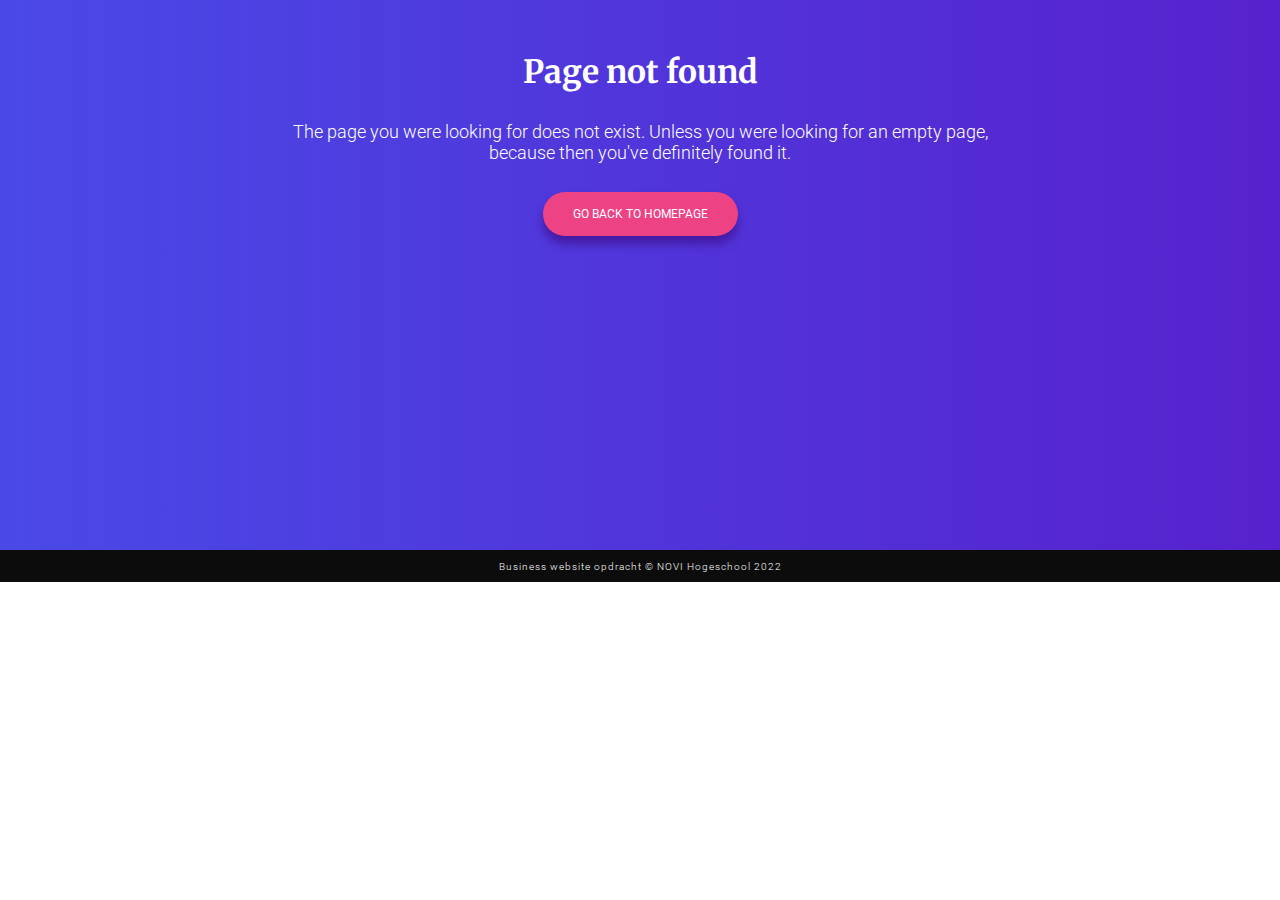
==== projects.html @ 7afc2230 "Added Page not found and Projects page" ====
<!DOCTYPE html>
<html lang="en">
<head>
	<meta charset="UTF-8">
	<link rel="stylesheet" href="styles.css">
	<title>Rekupe - Projects</title>
</head>
<body>
<header class="header__outer-container">
	<div class="header__inner-container">
		<div class="header__hero-section">
			<h1>Page not found</h1>
			<p class="header__hero-section-paragraph">
				The page you were looking for does not exist. Unless you were looking for an empty page, because then
				you've definitely found it.
			</p>
			<a href="index.html">
				<button class="main__cta-button">Go back to homepage</button>
			</a>
		</div>
	</div>
</header>
<main>

</main>
<footer>
	<section class="footer__copyright">
		<p class="footer__copyright-paragraph">Business website opdracht © NOVI Hogeschool 2022</p>
	</section>
</footer>
</body>
</html>
---- styles.css ----
/* ------------------------------- 1. Global Styles -------------------------------- */
@import url('https://fonts.googleapis.com/css2?family=Merriweather&family=Roboto:wght@300;400;700&display=swap');
* {
    box-sizing: border-box;
    padding: 0;
    margin: 0;
}

/* --------------- 1.2 Colors ------------------- */

:root {
    --main-focus-color: #5722CD;
    --main-button-color: #ED4385;
    --main-font-color-light: white;
    --main-font-color-dark: #0C0C0C;
    --main-font-color-medium:#7A7A7A;
    --main-background-color-darker: #F3F6F9;
    --main-shadow-focus-color: #451ba2;
    --main-shadow-color: #a8a8a8;
    --main-shadow-color-light: #d7d5d5;
    --main-gradient-color: linear-gradient(to right, rgb(74, 73, 231), rgb(87, 34, 205));
}

/* --------------- 1.3 Setup Borders (temporary) ------------------- */

/*header,*/
/*.main__outer-container {*/
/*    border: 3px solid red;*/
/*}*/

/*.header___inner-container,*/
/*.main__inner-container,*/
/*.main__about-section,*/
/*.main__services--inner-container,*/
/*.footer__inner-container,*/
/*.footer__form--form-section,*/
/*.footer__form {*/
/*    border: 3px solid greenyellow;*/
/*}*/

/*.navigation,*/
/*.header___hero-section,*/
/*.header___squiggle-line,*/
/*.main__paragraph--about-section,*/
/*.main__paragraph--cta-line,*/
/*#main__content-section {*/
/*    border: 3px solid yellow;*/
/*}*/

/*.main__content-article,*/
/*.main__content-article--image,*/
/*.main__content-article--block*/
/*{*/
/*    border: 3px solid blue;*/
/*}*/


/* ------------------------------- 2. Typography ----------------------------------- */
body {
    font-family: 'Roboto', sans-serif;
    font-weight: 400;
}

body a {
    text-decoration: none;
    color: var(--main-focus-color);
}

h1,
h2,
h3,
h4 {
    font-family: 'Merriweather', serif;
}

h1 {
    /*margin: 20px;*/
    margin: 5px;
    font-size: 70px;
}

h1::first-letter {
    text-transform: uppercase;
}

h3::first-letter {
    text-transform: uppercase;
}

nav {
    text-transform: capitalize;
}

button {
    font-family: inherit;
}

h2 {
    margin: 10px 0 10px 0;
}

h4 {
    color: var(--main-focus-color);
    font-size: 18px;
}

.navigation__list-items {
    text-align: center;
}

.navigation___link {
    color: var(--main-font-color-light);
    font-weight: 700;
    font-size: 32px;
    text-decoration: none;
}

.main__paragraph--h2 {
    font-size: 42px;
}

.main__paragraph--cta-line {
    font-size: 35px;
}

.main__content-article--header {
    text-transform: capitalize;
    font-size: 60px;
}

.main__content-article--paragraph {
    font-size: 40px;
}

.content-article--link {
    display: block;
    margin-top: 100px;
    text-decoration: none;
    text-transform: uppercase;
    font-family: 'Roboto', sans-serif;
    font-weight: 700;
    font-size: 30px;
    letter-spacing: 1px;
}

.footer__copyright-paragraph {
    text-align: center;
    color: var(--main-font-color-light);
    font-size: 10px;
    font-weight: 300;
    letter-spacing: 1px;
}

.services__block--paragraph {
    color: var(--main-font-color-medium);
    margin-top: 5em;
    font-size: 13px;
}

.footer__form--header {
    color: var(--main-font-color-light);
    font-size: 4.5em;
    margin: 0.5em;
    text-align: center;
}

.footer__form--paragraph {
    text-align: center;
    color: var(--main-font-color-light);
    font-weight: 300;
    font-size: 40px;
    margin: 1em 0;
}

.footer__form--form-section {
    color: var(--main-font-color-light);
    font-size: 30px;
}

.form__input[type=text],
.form__input--text-area {
    font-family: Roboto, sans-serif;
    font-size: 30px;
}

.footer__copyright-paragraph {
    font-size: 25px;
}

/* ------------------------------- 3. Layout --------------------------------------- */

.main__inner-container a:link{
    color: var(--main-focus-color);
}

.main__inner-container a:visited{
    color: var(--main-shadow-focus-color);
}

.main__outer-container {
    display: flex;
    flex-direction: row;
    justify-content: center;
    align-items: stretch;
    width: 100%;
}

.main__cta-button,
.main__cta-button--footer {
    background-color: var(--main-button-color);
    padding: 40px 90px;
    margin: 20px;
    border: none;
    border-radius: 60px;
    color: var(--main-font-color-light);
    text-transform: uppercase;
    cursor: pointer;
    /*font-size: 12px;*/
    font-size: 29px;
    box-shadow: 0 8px 10px var(--main-shadow-focus-color);
}

.main__cta-button--footer {
    padding: 45px 140px;
}

/* ------------------------------- 4. Areas --------------------------------------- */

/* --------------- 4.1 Header ------------------- */

.header__outer-container {
    display: flex;
    flex-direction: row;
    justify-content: center;
    align-items: stretch;
    background-image: var(--main-gradient-color);
    color: var(--main-font-color-light);
}

.header__inner-container {
    display: flex;
    flex-direction: column;
    align-items: center;
    height: 67vh;
}

/* --------------- 4.2 Header-Navigation ------------------- */
.navigation {
    display: flex;
    flex-direction: column;
    width: 100%;
    justify-content: space-between;
    align-items: center;
}

.navigation__list {
    list-style-type: none;
    display: flex;
    justify-content: space-around;
    align-items: flex-start;
    gap: 2em;
    margin: 4em 2em;
    width: 100%;
}

.navigation___link:visited{
    color: var(--main-font-color-light);
}

/* --------------- 4.3 Header-Hero-section ------------------- */

.header__inner-container {
    display: flex;
    flex-direction: column;
    justify-content: space-between;
}

.header__hero-section {
    display: flex;
    flex-direction: column;
    justify-content: center;
    align-items: center;
    width: 100%;
    position: relative;
    top: -42px;
}

.header__hero-section > h1 {
    text-align: center;
}

.header__hero-section-paragraph {
    font-size: 54px;
    font-weight: 300;
    text-align: center;
    width: 100%;
    margin: 1em;
}

.header__squiggle-line {
    display: flex;
    flex-direction: column;
    justify-content: flex-end;
    align-items: center;
    margin-top: 1em;
    height: 200px;
}

.squiggle-line {
    height: 150%;
}

/* --------------- 4.4 Main-About-section ------------------- */

.main__inner-container {
    display: flex;
    flex-direction: column;
    justify-content: center;
    align-items: center;
    width: 100%;
}

.main__about-section {
    padding: 40px 10px;
    width: 100%;
    display: flex;
    flex-direction: column;
    justify-content: center;
    align-items: center;
    height: 54vh;
}

.main__paragraph--about-section {
    display: flex;
    flex-direction: column;
    justify-content: center;
    align-items: center;
}

.main__paragraph--h2 {
    color: var(--main-focus-color);
    text-align: center;
    margin: 40px;
    padding: 0 20px 0 20px;
    width: 100%;
}

.main__paragraph--cta-line {
    color: var(--main-font-color-dark);
    text-align: center;
    margin: 70px;
    padding: 30px;
}

/* --------------- 4.5 Main-Articles-section------------------- */

#main__content-section {
    display: flex;
    flex-direction: column;
    justify-content: center;
    align-items: center;
    width: 100%;
    background-color: var(--main-background-color-darker) ;
}

.main__content-article {
    display: flex;
    flex-direction: row;
    justify-content: center;
    align-items: center;
    flex-wrap: wrap;
    width: 100%;
    height: 75vh;
}

.main__content-article--block,
.content-article__block2 {
    flex-basis: 100px;
    margin: 30px;
    flex-grow: 1;
}

.main__content-article--image {
    position: relative;
    order: -1;
    width: 100%;
    margin: 30px;
}

.main__content-article--image > img {
    width: 100%;
    height: auto;
    box-shadow: 0 20px 30px -10px var(--main-shadow-color);
}

.main__content-article--squiggle-line {
    margin: 50px 0 80px 0;
    width: 110px;
}

/* --------------- 4.6 Main-Services------------------- */

#main__services--inner-container {
    display: flex;
    flex-direction: row;
    justify-content: center;
    flex-wrap: wrap;
    width: 100%;
    gap: 2em;
    margin: 140px 0 50px 0;
    padding: 50px 0 50px 0;
}

.services--block {
    border: 1px solid var(--main-focus-color);
    padding: 4.5em 4.5em 4.5em 4.5em;
    margin: 0 100px 0 100px;
    box-shadow: 0 20px 30px -10px var(--main-shadow-color-light);
    aspect-ratio: 1 / 1;
}

.services__block--image {
    width: 10em;
    margin: 1em 1em 0.5em 0;
}

/* --------------- 4.7 Footer-Form------------------- */

#footer__outer-container {
    display: flex;
    flex-direction: column;
    justify-content: center;
    align-items: center;
    background-image: var(--main-gradient-color);
    width: 100%;
}

.footer__inner-container {
    width: 100%;
    flex-basis: 90vh;
}

.footer__form,
.footer__inner-container,
.footer__form--form-section {
    display: flex;
    flex-direction: column;
    justify-content: center;
    align-items: center;
}

.footer__form {
    width: 95%;
    margin-top: 2em;
    margin-bottom: 2em;
}

.footer__form--form-section {
    width: 100%;
    margin: 2em 0 2em 0;
}

.form__input {
    width: 100%;
}

label {
    margin: 1em;
}

input[type=text],
textarea {
    padding: 1em;
    border-radius: 2px;
    border: none;
    resize: none;
}

/* --------------- 4.8 Footer-Copyright-section------------------- */

.footer__copyright {
    display: flex;
    flex-direction: column;
    justify-content: center;
    width: 100%;
    background-color: var(--main-font-color-dark);
    height: 8em;
}

/* ------------------------------- 5. Media Queries --------------------------------------- */

@media screen and (min-width: 1200px){
    /*--------------- 2. Typography ---------------*/
    h1 {
        font-size: 32px;
        margin: 20px;
    }
    h2 {
        font-size: 24px;
    }
    .navigation___link {
        font-size: 14px;
    }
    .main__paragraph--h2 {
        font-size: 24px;
    }
    .main__paragraph--cta-line {
        font-size: 16px;
    }
    .main__content-article--header {
        font-size: 24px;
    }
    .main__content-article--paragraph {
        font-size: 16px;
    }
    .content-article--link {
        font-size: 11px;
        margin: 40px 40px 40px 0;
    }
    .services__block--paragraph {
        margin-top: 2em;
        font-size: 12px;
    }
    .footer__form--header {
        font-size: 2em;
    }
    .footer__form--paragraph {
        font-size: 16px;
        margin: 0.5em;
    }
    .footer__form--form-section {
        font-size: 11px;
    }
    .form__input[type=text],
    .form__input--text-area {
        font-size: 14px;
    }
    .footer__copyright-paragraph {
        font-size: 10px;
    }
    /*--------------- 3. Layout ---------------*/
    .main__cta-button {
        padding: 15px 30px;
        border-radius: 30px;
        margin: 20px;
        font-size: 12px;
    }
    .main__cta-button--footer {
        padding: 15px 60px;
    }
    /*--------------- 4. Areas ---------------*/
    /*---4.1 Header---*/
    .header__inner-container {
        flex-basis: 1200px;
    }
    .header__outer-container {
        height: 550px;
    }
    /*---4.2 Header-Navigation ---*/
    .navigation__list {
        justify-content: flex-end;
        margin: 1em 2em;
    }
    /*---4.3 Header-Hero-section ---*/
    .header__inner-container {
        max-width: 1200px;
        height: 100%;
    }
    .header__hero-section {
        width: 60%;
        margin: 2em;
        top: 0;
    }
    .header__hero-section-paragraph {
        margin: 0.5em;
        font-size: 18px;
    }
    .squiggle-line {
        height: 70%;
    }
    /*---4.4 Main-About-section ---*/
    .main__inner-container {
        flex-basis: 1200px;
    }
    .main__about-section {
        flex-basis: 500px;
    }
    .main__paragraph--about-section {
        width: 70%;
    }
    .main__paragraph--h2 {
        margin: 30px 10px;
        padding: 0 20px 0 20px;
    }
    .main__paragraph--cta-line {
        margin: 0;
    }
    /*---4.5 Main-Articles-section ---*/
    #main__content-section {
        max-width: 1200px;
    }
    .main__content-article {
        height: 500px;
    }
    .main__content-article--block {
        margin: 110px 140px 80px 50px;
        padding-right: 100px;
    }
    .content-article__block2 {
        margin: 110px 50px 80px 180px;
    }
    .main__content-article--image {
        margin: 0;
        width: auto;
    }
    .main__content-article--image > img {
        width: 600px;
        height: auto;
    }
    .content-article__image1 {
        top: 25px;
        margin-right: 10px;
    }
    .content-article__image2 {
        padding-left: 10px;
        order: 1;
    }
    .content-article__image3 {
        top: -30px;
        margin-right: 10px;
    }
    .main__content-article--squiggle-line {
        margin: 20px 0 40px 0;
        width: 58px;
    }
    /*---4.6 Main-Services-section ---*/
    #main__services--inner-container {
        max-width: 1200px;
        padding: 50px 100px 50px 100px;
        margin: 0;
    }
    .services--block {
        flex-basis: 300px;
        height: 300px;
        flex-grow: 0;
        margin: 0;
        padding: 2em 2em 2em 2em;
    }
    .services__block--image {
        width: 4em;
    }
    /*---4.7 Footer-Form ---*/
    .footer__inner-container {
        width: 1200px;
        flex-basis: 600px;
    }
    .footer__form {
        width: 60%;
        max-width: 700px;
    }
    /*---4.8 Footer-Copyright-Section ---*/
    .footer__copyright {
        height: 2em;
    }
}
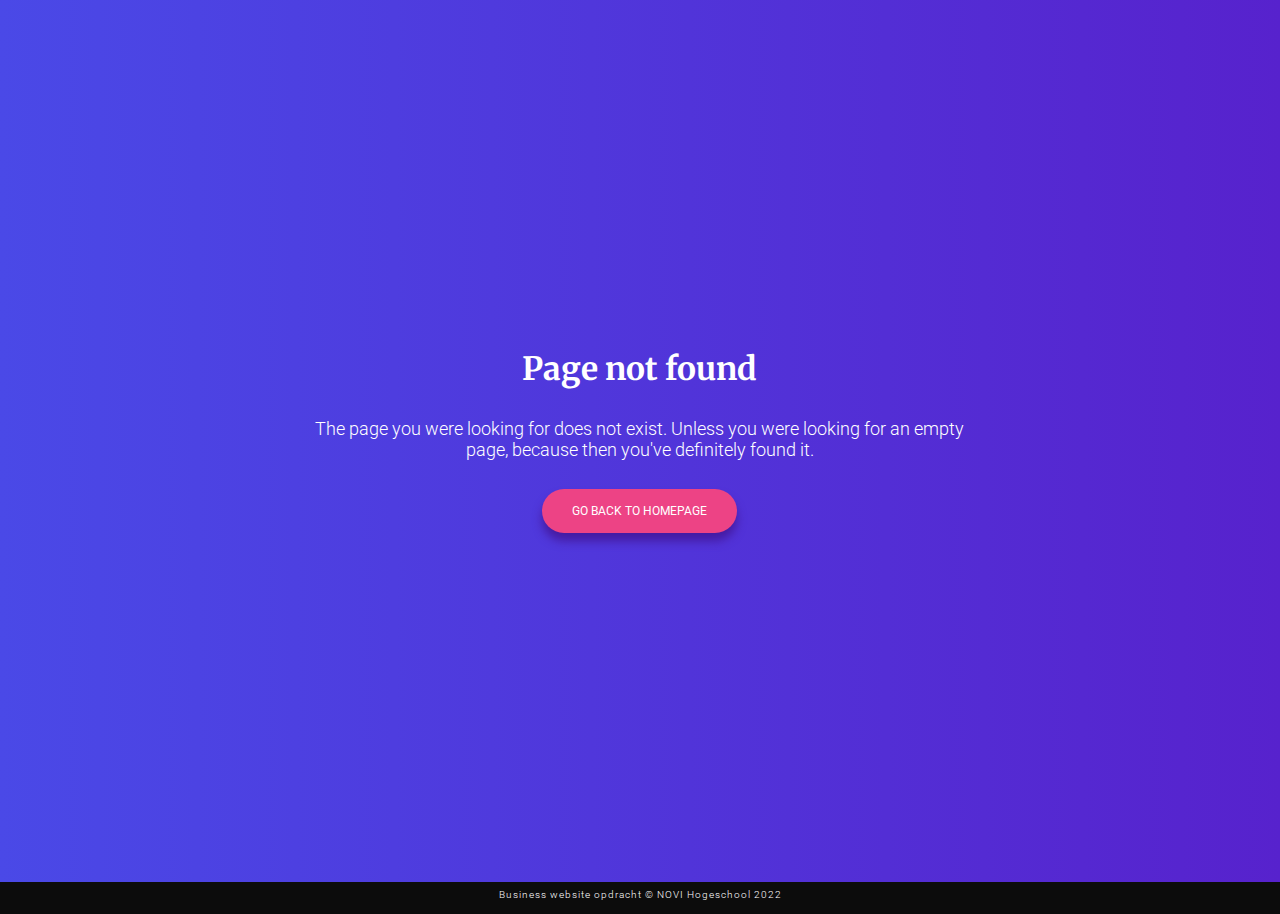
==== commit cdf81755: "Adjusted Projects page for web and mobile" ====
--- a/projects.html
+++ b/projects.html
@@ -6,9 +6,9 @@
 	<title>Rekupe - Projects</title>
 </head>
 <body>
-<header class="header__outer-container">
-	<div class="header__inner-container">
-		<div class="header__hero-section">
+<header class="projects__header--outer-container">
+	<div class="projects__header--inner-container">
+		<div class="header__hero-section header__projects">
 			<h1>Page not found</h1>
 			<p class="header__hero-section-paragraph">
 				The page you were looking for does not exist. Unless you were looking for an empty page, because then
@@ -25,7 +25,7 @@
 </main>
 <footer>
 	<section class="footer__copyright">
-		<p class="footer__copyright-paragraph">Business website opdracht © NOVI Hogeschool 2022</p>
+		<p class="footer__copyright-paragraph projects__copyright">Business website opdracht © NOVI Hogeschool 2022</p>
 	</section>
 </footer>
 </body>
--- a/styles.css
+++ b/styles.css
@@ -228,7 +228,8 @@
 
 /* --------------- 4.1 Header ------------------- */
 
-.header__outer-container {
+.header__outer-container,
+.projects__header--outer-container {
     display: flex;
     flex-direction: row;
     justify-content: center;
@@ -237,11 +238,19 @@
     color: var(--main-font-color-light);
 }
 
-.header__inner-container {
+.header__inner-container,
+.projects__header--inner-container {
     display: flex;
     flex-direction: column;
     align-items: center;
     height: 67vh;
+}
+
+/* --------------- 4.1b Header-Projects-page ------------------- */
+
+.projects__header--inner-container {
+    justify-content: center;
+    height: 98vh;
 }
 
 /* --------------- 4.2 Header-Navigation ------------------- */
@@ -482,9 +491,16 @@
     display: flex;
     flex-direction: column;
     justify-content: center;
+    align-items: center;
     width: 100%;
     background-color: var(--main-font-color-dark);
     height: 8em;
+}
+
+/* --------------- 4.8b Projects page-Footer-Copyright-section------------------- */
+
+.projects__copyright {
+    height: 2vh;
 }
 
 /* ------------------------------- 5. Media Queries --------------------------------------- */
